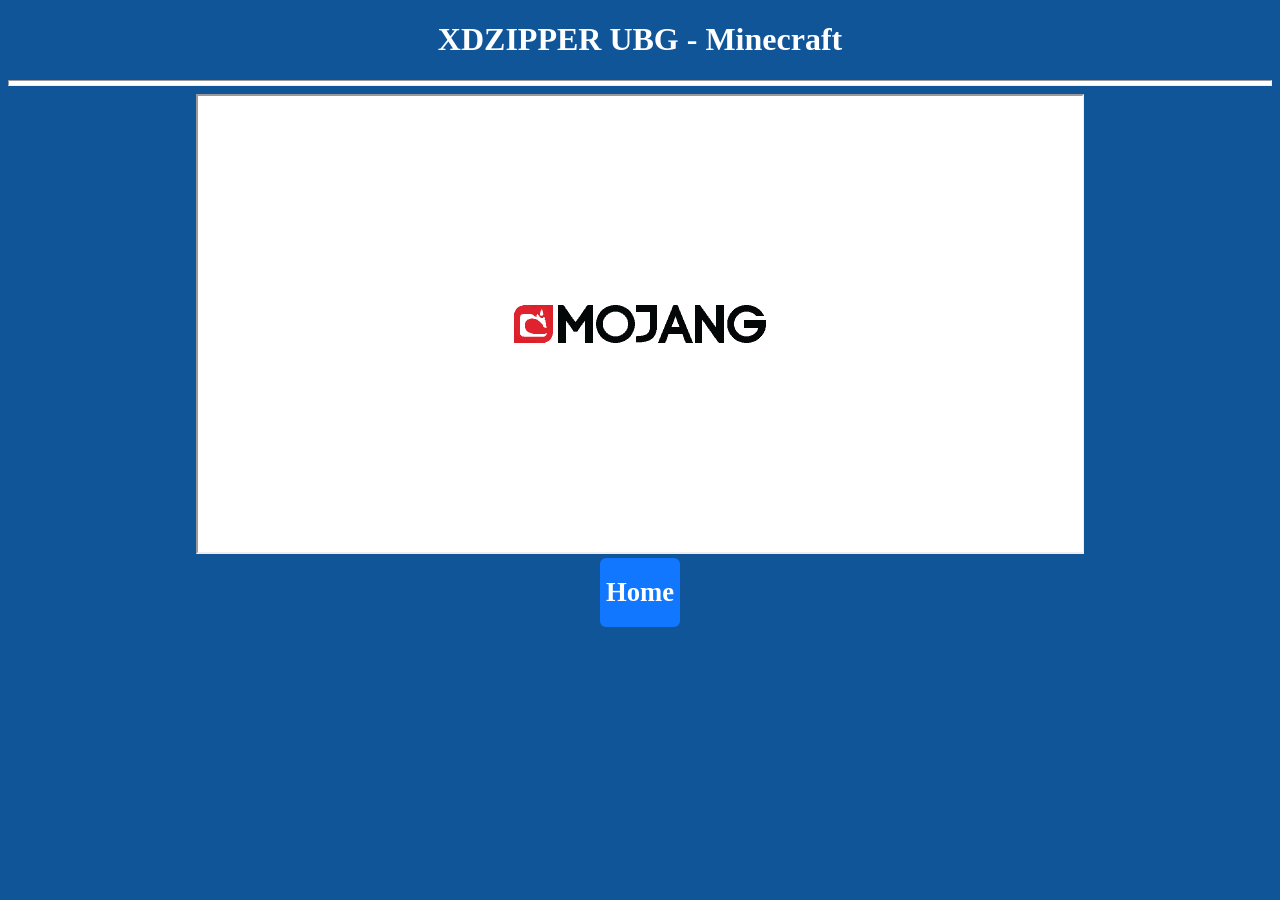
==== games/minecraft/index.html @ 7127547b "Create index.html" ====
<!DOCTYPE html>
<html>
  <head>
    <title>about:blank</title>
    <link rel="stylesheet" href="/style.css">
  </head>
  <body>
    <h1>XDZIPPER UBG - Minecraft</h1>
    <hr>
    <iframe src="/embeds/minecraft/188/index.html"></iframe>
    <br>
      <a href="/"><button><h1>Home</h1></button></a>
  </body>
</html>
---- style.css ----
/* Added comment here to commit ts */

body {
  background-color: #115599;
  text-align: center;
}
  
h1, h2, h3, h4, h5, a, p {
  font-family: Verdana;
  color: #FFFFFF;
}

button {
  background-color: #1177ff;
  border: none;
  border-radius: 6px;
}

iframe {
  width: 70%;
  height: 456px;
}

hr {
  background-color: #FFFFFF;
  color: #FFFFFF;
  height: 4px;
}
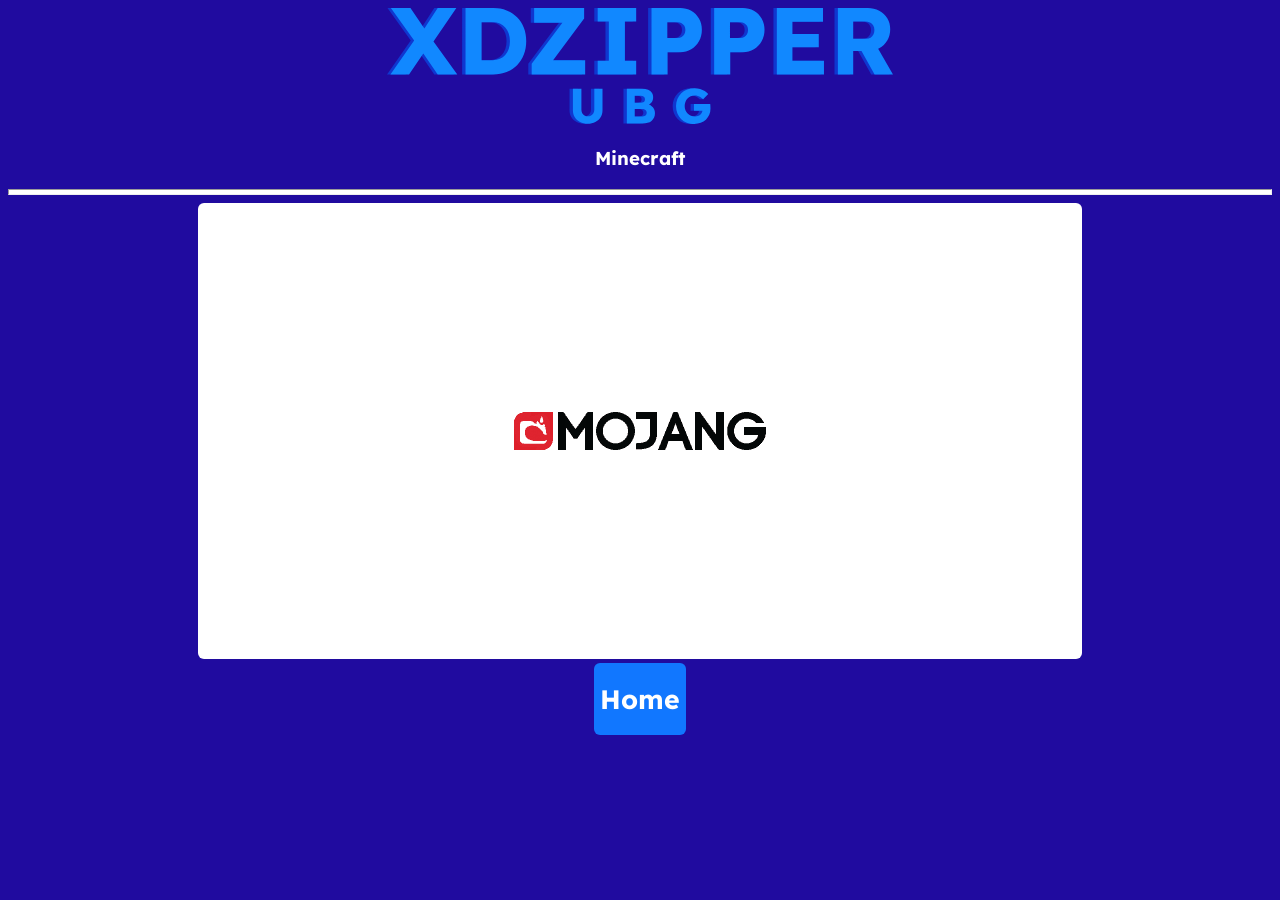
==== commit 6b133231: "Update index.html" ====
--- a/games/minecraft/index.html
+++ b/games/minecraft/index.html
@@ -1,11 +1,13 @@
 <!DOCTYPE html>
 <html>
   <head>
-    <title>about:blank</title>
+    <link rel="icon" href="/img/newtab.png">
     <link rel="stylesheet" href="/style.css">
+    <title>New Tab</title>
   </head>
   <body>
-    <h1>XDZIPPER UBG - Minecraft</h1>
+    <img src="/img/xdzipperubg.svg" width="40%">
+    <h3>Minecraft</h3>
     <hr>
     <iframe src="/embeds/minecraft/188/index.html"></iframe>
     <br>
--- a/style.css
+++ b/style.css
@@ -1,12 +1,14 @@
-/* Added comment here to commit ts */
+/* DO NOT REMOVE THIS COMMENT -XDZIPPER */
+
+@import url('https://fonts.googleapis.com/css2?family=Lexend:wght@100..900&display=swap');
 
 body {
-  background-color: #115599;
+  background-color: #200b9f;
   text-align: center;
 }
   
 h1, h2, h3, h4, h5, a, p {
-  font-family: Verdana;
+  font-family: Lexend;
   color: #FFFFFF;
 }
 
@@ -19,6 +21,8 @@
 iframe {
   width: 70%;
   height: 456px;
+  border: none;
+  border-radius: 6px;
 }
 
 hr {
